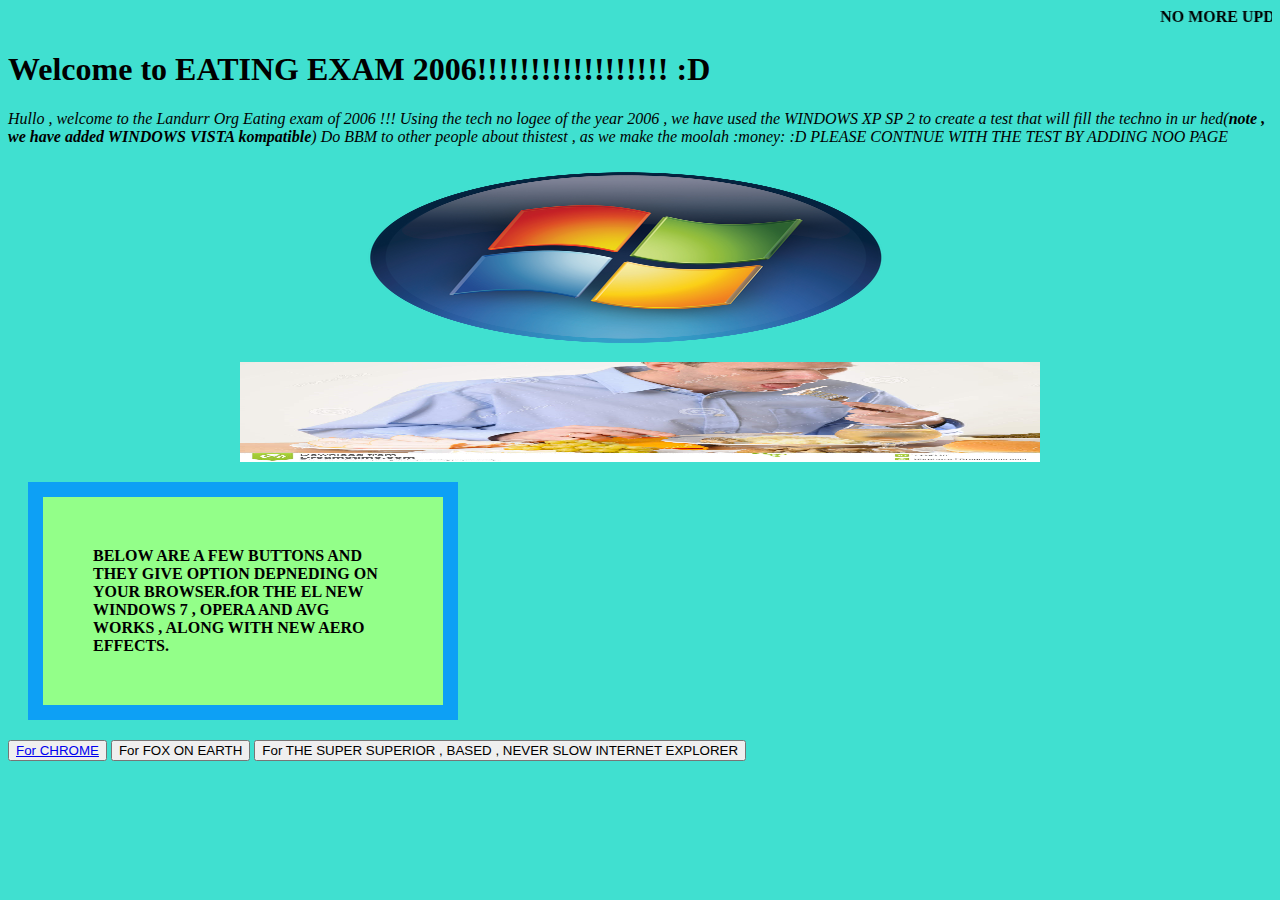
==== index.html @ 90f15909 "renamed to index" ====
<!DOCTYPE html>
<html lang="en">
<head>
    <style>
      img {
  display: block;
  margin-left: yes;
  margin-right: auto;
}

img {
  display: block;
  margin-left: auto;
  margin-right: auto;
}
        div {
          background-color: rgb(147, 255, 137);
          width: 300px;
          border: 15px solid rgb(13, 160, 245);
          padding: 50px;
          margin: 20px;
        }
        </style>   <marquee behavior="scroll" direction="left" scrollamount="15"><b>NO MORE UPDATES ARE MADE , WE ARE RAIDED BY THE DDRRINKING ASSOC OF KEPLER ORG</b></marquee>
   <h1>Welcome to EATING EXAM 2006!!!!!!!!!!!!!!!!!! :D</h1>
    <title>EATING EXAM 2006</title>
</head>
<body style="background-color:turquoise;">
<p><i>Hullo , welcome to the Landurr Org Eating exam of 2006 !!! Using the tech no logee of the year 2006 ,
we have used the WINDOWS XP SP 2 to create a test that will fill the techno in ur hed(<b>note , we have added WINDOWS VISTA kompatible</b>)
Do BBM to other people about thistest , as we make the moolah :money: :D PLEASE CONTNUE WITH THE TEST BY ADDING NOO PAGE</i></p>    

<img src="winddows vista logo.png" alt="VISTA PISTA" width="600" height="200">
<img src="man-eating-dinner.jpg" alt="Girl in a jacket" width="800" height="100">

<div><b>BELOW ARE A FEW BUTTONS AND THEY GIVE OPTION DEPNEDING ON YOUR BROWSER.fOR THE EL NEW WINDOWS 7 , OPERA AND AVG WORKS , ALONG WITH NEW AERO EFFECTS.</b></div>
  <button><a href="not-supported.html">For CHROME</a></button>
  <button>For FOX ON EARTH</button>
  <button>For THE SUPER SUPERIOR , BASED , NEVER SLOW INTERNET EXPLORER</button>
</body>
</html>
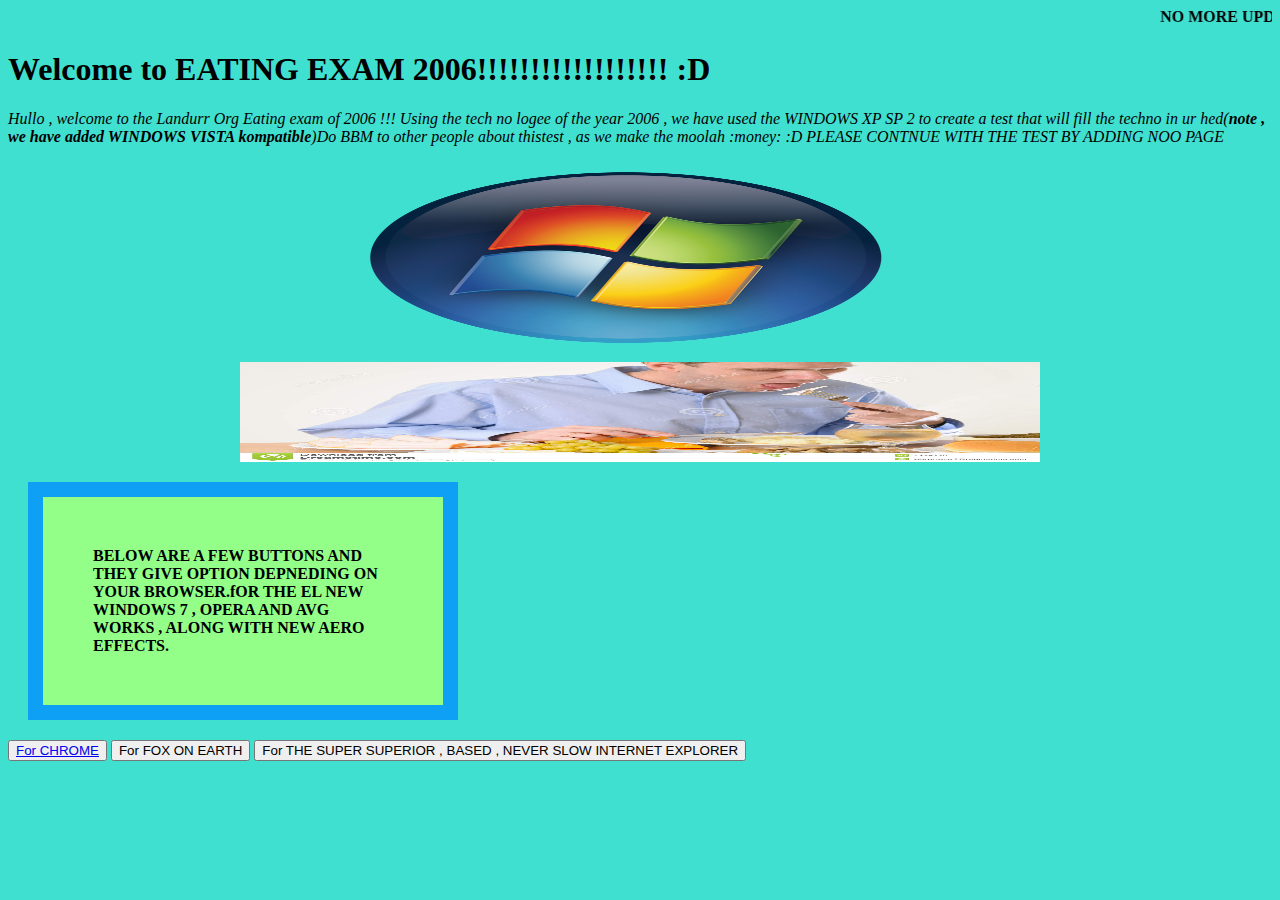
==== commit 918e1f27: "looooking good and adda meta stuff 😎😎" ====
--- a/index.html
+++ b/index.html
@@ -1,40 +1,65 @@
 <!DOCTYPE html>
 <html lang="en">
 <head>
-    <style>
-      img {
-  display: block;
-  margin-left: yes;
-  margin-right: auto;
-}
+
+<style>
 
 img {
-  display: block;
-  margin-left: auto;
-  margin-right: auto;
+      display: block;
+      margin-left: yes;
+      margin-right: auto;
+ }
+
+img {
+
+    display: block;
+    margin-left: auto;
+    margin-right: auto;
+
 }
-        div {
-          background-color: rgb(147, 255, 137);
-          width: 300px;
-          border: 15px solid rgb(13, 160, 245);
-          padding: 50px;
-          margin: 20px;
-        }
-        </style>   <marquee behavior="scroll" direction="left" scrollamount="15"><b>NO MORE UPDATES ARE MADE , WE ARE RAIDED BY THE DDRRINKING ASSOC OF KEPLER ORG</b></marquee>
+ div {
+       background-color: rgb(147, 255, 137);
+       width: 300px;
+       border: 15px solid rgb(13, 160, 245);
+       padding: 50px;
+       margin: 20px;
+  }
+  
+ </style>  
+
+
+ <marquee behavior="scroll" direction="left" scrollamount="15"><b>NO MORE UPDATES ARE MADE , WE ARE RAIDED BY THE DDRRINKING ASSOC OF KEPLER ORG</b></marquee>
+
+
    <h1>Welcome to EATING EXAM 2006!!!!!!!!!!!!!!!!!! :D</h1>
     <title>EATING EXAM 2006</title>
+
+
 </head>
+
+<meta charset="UTF-8">
+<meta http-equiv="X-UA-Compatible" content="IE=edge">
+<meta name="viewport" content="width=device-width, initial-scale=1.0">
+
 <body style="background-color:turquoise;">
-<p><i>Hullo , welcome to the Landurr Org Eating exam of 2006 !!! Using the tech no logee of the year 2006 ,
-we have used the WINDOWS XP SP 2 to create a test that will fill the techno in ur hed(<b>note , we have added WINDOWS VISTA kompatible</b>)
-Do BBM to other people about thistest , as we make the moolah :money: :D PLEASE CONTNUE WITH THE TEST BY ADDING NOO PAGE</i></p>    
+<p>
+  <i>
+    Hullo , welcome to the Landurr Org Eating exam of 2006 !!! Using the tech no logee of the year 2006 ,
+    we have used the WINDOWS XP SP 2 to create a test that will fill the techno in ur hed(<b>note , we have added WINDOWS VISTA kompatible</b>)Do BBM to other people about thistest , as we make the moolah :money: :D 
+    PLEASE CONTNUE WITH THE TEST BY ADDING NOO PAGE
+  </i>
+</p>    
 
 <img src="winddows vista logo.png" alt="VISTA PISTA" width="600" height="200">
 <img src="man-eating-dinner.jpg" alt="Girl in a jacket" width="800" height="100">
 
-<div><b>BELOW ARE A FEW BUTTONS AND THEY GIVE OPTION DEPNEDING ON YOUR BROWSER.fOR THE EL NEW WINDOWS 7 , OPERA AND AVG WORKS , ALONG WITH NEW AERO EFFECTS.</b></div>
+<div>
+   <b>BELOW ARE A FEW BUTTONS AND THEY GIVE OPTION DEPNEDING ON YOUR BROWSER.fOR THE EL NEW WINDOWS 7 , OPERA  AND AVG WORKS , ALONG WITH NEW AERO EFFECTS.</b>
+</div>
+
   <button><a href="not-supported.html">For CHROME</a></button>
-  <button>For FOX ON EARTH</button>
-  <button>For THE SUPER SUPERIOR , BASED , NEVER SLOW INTERNET EXPLORER</button>
+  <button><a href=".html"></a>For FOX ON EARTH</button>
+  <button><a href=".html"></a>For THE SUPER SUPERIOR , BASED , NEVER SLOW INTERNET EXPLORER</button>
+  
 </body>
 </html>